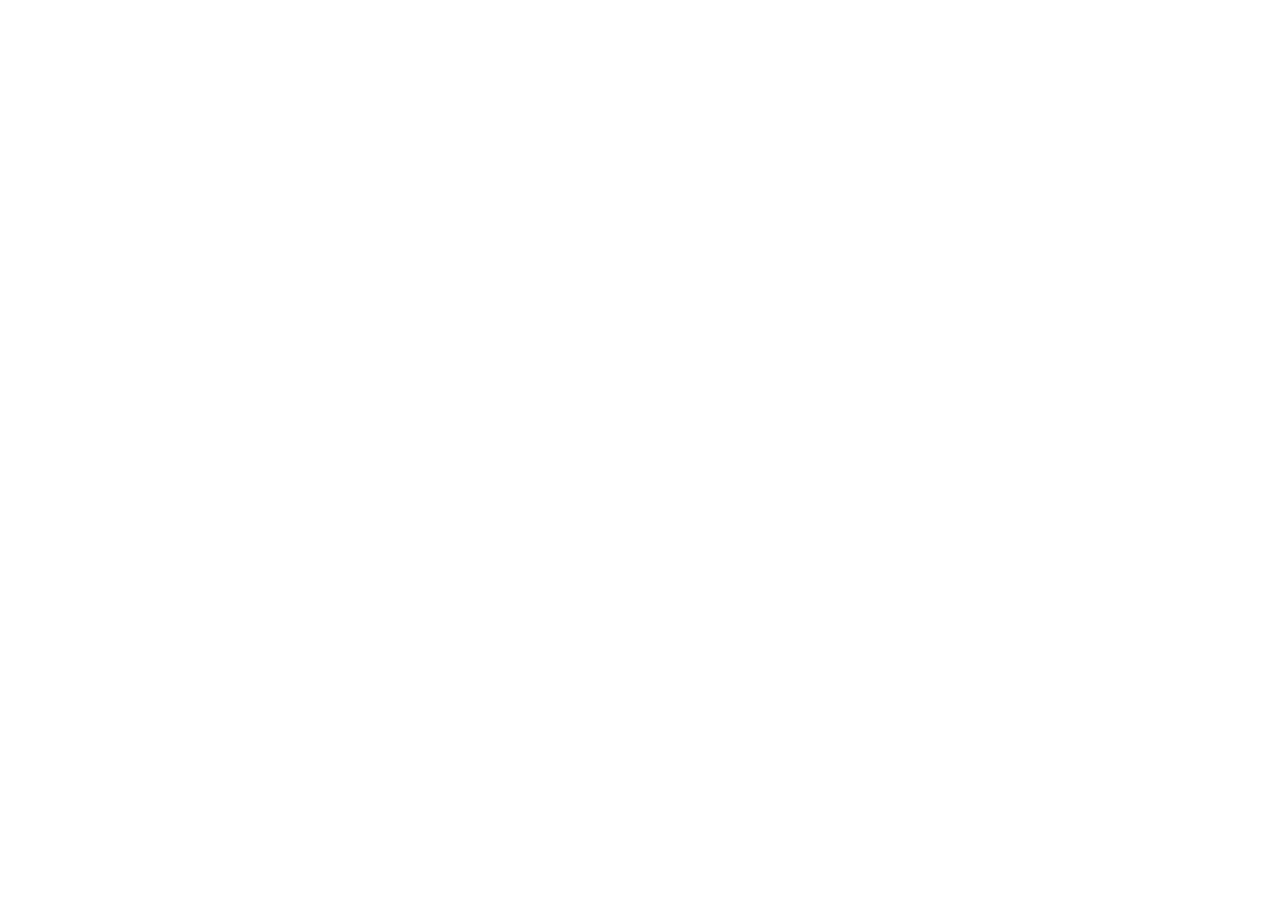
==== index.html @ 2e1418f5 "Update index.html" ====
<!DOCTYPE html>
<html lang="hu">
<head>
    <meta charset="UTF-8">
    <meta name="viewport" content="width=device-width, initial-scale=1.0">
    <title>Faiskola</title>
    <link rel="stylesheet" href="style.css">
    <link rel="icon" type="image/x-icon" href="logo.png"> <!-- Ide kerül majd az icon -->
</head>
<body>
    
</body>
</html>
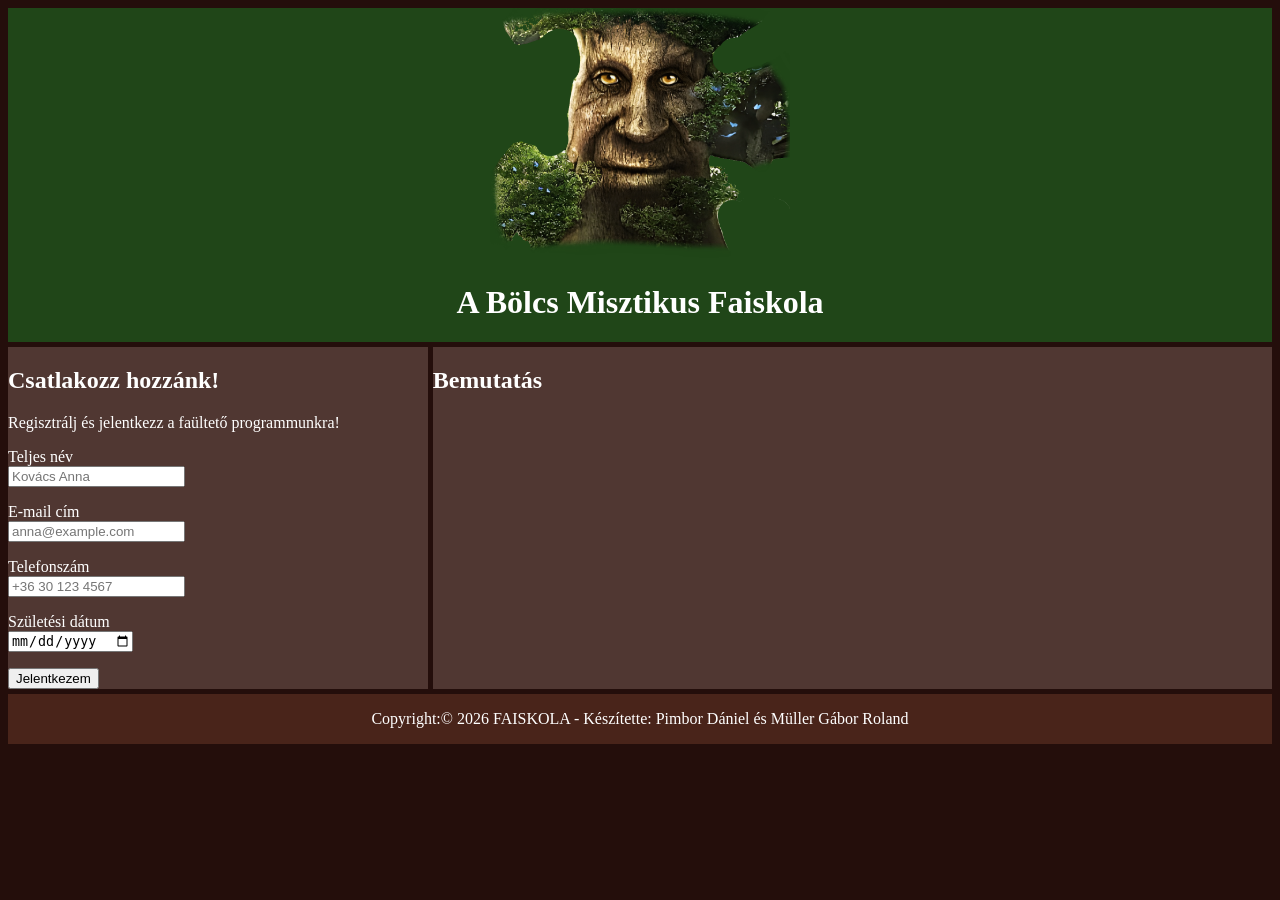
==== commit e4f7c41d: "Jelentkezes alap" ====
--- a/index.html
+++ b/index.html
@@ -1,13 +1,57 @@
 <!DOCTYPE html>
 <html lang="hu">
+
 <head>
     <meta charset="UTF-8">
     <meta name="viewport" content="width=device-width, initial-scale=1.0">
-    <title>Faiskola</title>
-    <link rel="stylesheet" href="style.css">
-    <link rel="icon" type="image/x-icon" href="logo.png"> <!-- Ide kerül majd az icon -->
+    <title>A Bölcs Misztikus Faiskola</title>
+    <link rel="stylesheet" href="css/style.css">
+    <link rel="icon" type="image/x-icon" href="images/logo.png"> <!-- Ide kerül majd az icon -->
 </head>
+
 <body>
-    
+    <div class="grid-layout">
+        <header style="text-align: center;">
+            <img src="images/cim.png" alt="A Bölcs Misztikus Fa" style="max-width: 300px;">
+            <h1>A Bölcs Misztikus Faiskola</h1>
+        </header>
+
+        <aside>
+            <h2>Csatlakozz hozzánk!</h2>
+            <p>Regisztrálj és jelentkezz a faültető programmunkra!</p>
+            <form action="jelentkezes.php" method="post">
+
+                <p>
+                    <label for="nev">Teljes név</label><br>
+                    <input type="text" id="nev" name="nev" placeholder="Kovács Anna" required>
+                </p>
+
+                <p>
+                    <label for="email">E-mail cím</label><br>
+                    <input type="email" id="email" name="email" placeholder="anna@example.com" required>
+                </p>
+
+                <p>
+                    <label for="tel">Telefonszám</label><br>
+                    <input type="tel" id="tel" name="telefon" placeholder="+36 30 123 4567">
+                </p>
+
+                <p>
+                    <label for="szul">Születési dátum</label><br>
+                    <input type="date" id="szul" name="szuletes" required>
+                </p>
+                <button type="submit">Jelentkezem</button>
+            </form>
+        </aside>
+
+        <main>
+            <h2>Bemutatás</h2>
+        </main>
+
+        <footer style="text-align: center;">
+            <p>Copyright:&copy; 2026 FAISKOLA - Készítette: Pimbor Dániel és Müller Gábor Roland</p>
+        </footer>
+    </div>
 </body>
+
 </html>
--- a/css/style.css
+++ b/css/style.css
@@ -0,0 +1,36 @@
+body{
+    background-color: rgb(36, 14, 11);
+    color: white;
+}
+
+/* grid layout*/
+.grid-layout{
+    display: grid;
+    grid-template-columns: 1fr 2fr;
+    grid-template-areas: 
+    "header header"
+    "aside main"
+    "footer footer";
+    gap: 5px;
+}
+
+header{
+    grid-area: header;
+    background-color: rgb(32, 70, 24);
+}
+
+main{
+    grid-area: main;
+    background-color: rgb(80, 55, 50);
+}
+
+
+aside{
+    grid-area: aside;
+    background-color: rgb(80, 55, 50);
+}
+
+footer{
+    grid-area: footer;
+    background-color: rgb(73, 36, 26);
+}
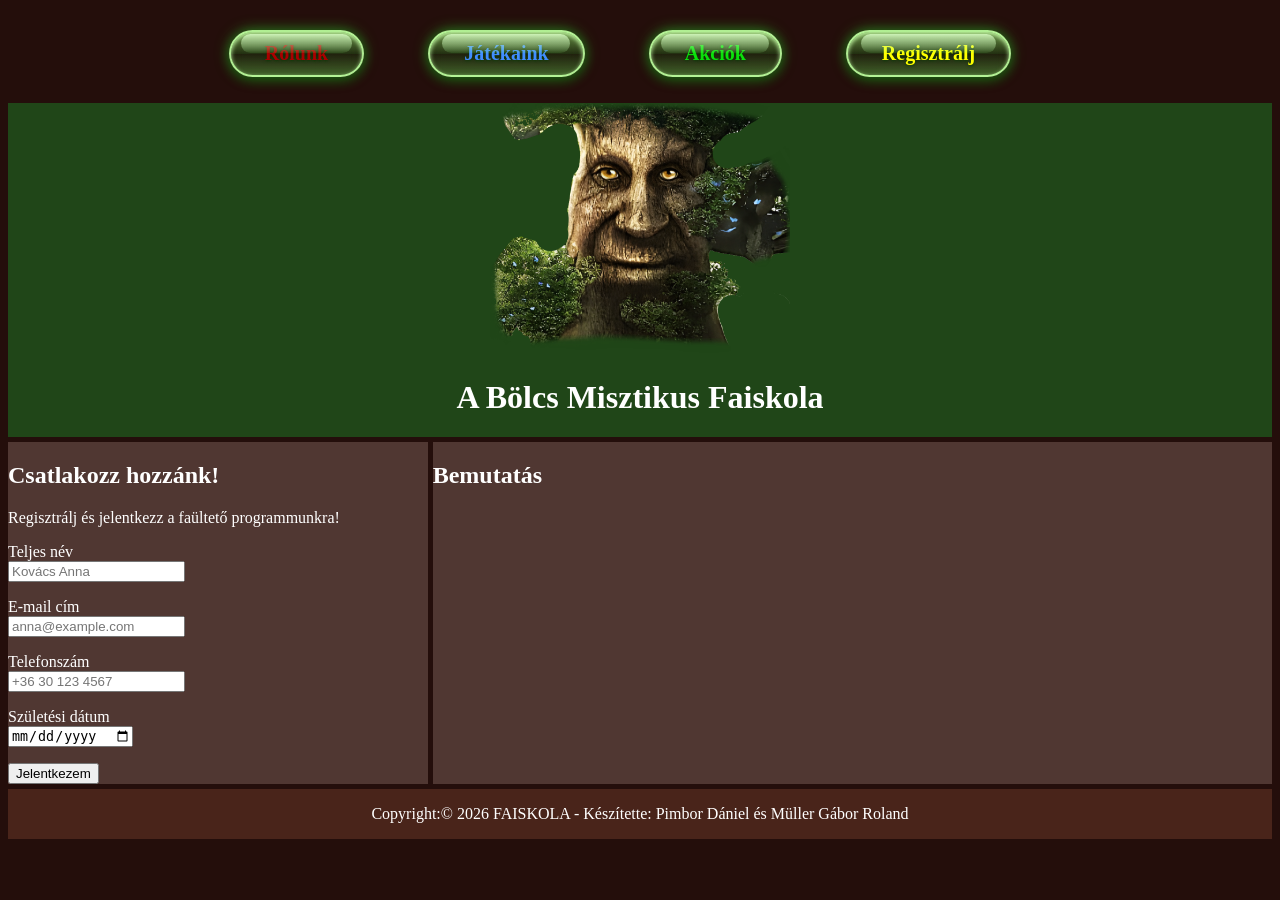
==== commit 288b4e44: "Navigation" ====
--- a/index.html
+++ b/index.html
@@ -10,6 +10,12 @@
 </head>
 
 <body>
+    <div class="pontok">
+        <a href="#rolunk" style="color: rgb(169, 0, 0);" class="fekete-arnyek">Rólunk</a>
+        <a href="#jatekok" style="color: rgb(65, 141, 255);" class="fekete-arnyek">Játékaink</a>
+        <a href="#akciok" style="color: rgb(11, 224, 11);" class="fekete-arnyek">Akciók</a>
+        <a href="#regisztralj" style="color: yellow;" class="fekete-arnyek">Regisztrálj</a>
+    </div>
     <div class="grid-layout">
         <header style="text-align: center;">
             <img src="images/cim.png" alt="A Bölcs Misztikus Fa" style="max-width: 300px;">
--- a/css/style.css
+++ b/css/style.css
@@ -33,4 +33,64 @@
 footer{
     grid-area: footer;
     background-color: rgb(73, 36, 26);
-}+}
+
+/*pontok*/
+.pontok {
+    padding: 12px 20px;
+    text-align: center;
+}
+
+.pontok a {
+    color: rgb(228, 255, 211);
+    background: linear-gradient(to bottom,
+            rgba(160, 255, 120, 0.55),
+            rgba(40, 255, 60, 0.15) 50%,
+            rgba(0, 200, 40, 0.1) 51%,
+            rgba(120, 255, 100, 0.35));
+
+    text-decoration: none;
+    font-size: 20px;
+    font-weight: bold;
+
+    border: 2px solid rgba(190, 255, 160, 0.9);
+    border-radius: 999px;
+
+    display: inline-block;
+    padding: 10px 34px;
+    margin: 10px 50px 10px 10px;
+
+    transition: transform 0.2s ease-in-out, box-shadow 0.2s ease-in-out;
+    text-shadow: 0 1px 3px rgba(0, 60, 0, 0.8);
+
+    position: relative;
+    overflow: hidden;
+    backdrop-filter: blur(8px);
+    -webkit-backdrop-filter: blur(8px);
+    box-shadow:
+        inset 0 2px 4px rgba(200, 255, 170, 0.9),
+        0 4px 12px rgba(0, 80, 0, 0.4),
+        0 0 14px rgba(60, 255, 60, 0.5);
+}
+
+.pontok a::before {
+    content: "";
+    position: absolute;
+    top: 2px;
+    left: 8%;
+    width: 84%;
+    height: 45%;
+    border-radius: 999px;
+    background: linear-gradient(to bottom,
+            rgba(220, 255, 200, 0.8),
+            rgba(120, 255, 100, 0.1));
+    pointer-events: none;
+}
+
+.pontok a:hover {
+    transform: scale(1.2);
+    box-shadow:
+        inset 0 2px 4px rgba(210, 255, 180, 1),
+        0 6px 18px rgba(0, 80, 0, 0.4),
+        0 0 24px rgba(80, 255, 80, 0.8);
+}
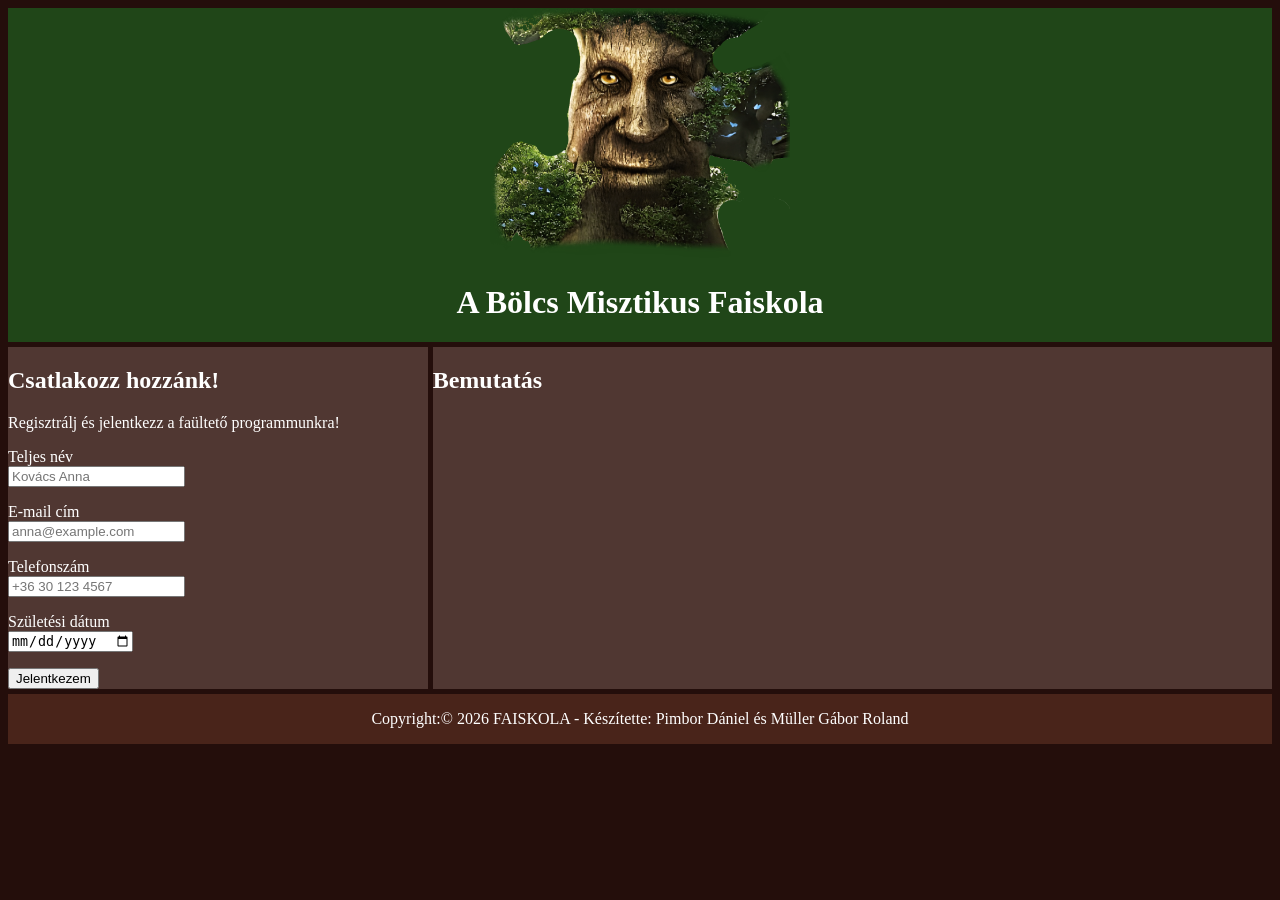
==== commit 8a9e3ef8: "bug" ====
--- a/index.html
+++ b/index.html
@@ -10,12 +10,6 @@
 </head>
 
 <body>
-    <div class="pontok">
-        <a href="#rolunk" style="color: rgb(169, 0, 0);" class="fekete-arnyek">Rólunk</a>
-        <a href="#jatekok" style="color: rgb(65, 141, 255);" class="fekete-arnyek">Játékaink</a>
-        <a href="#akciok" style="color: rgb(11, 224, 11);" class="fekete-arnyek">Akciók</a>
-        <a href="#regisztralj" style="color: yellow;" class="fekete-arnyek">Regisztrálj</a>
-    </div>
     <div class="grid-layout">
         <header style="text-align: center;">
             <img src="images/cim.png" alt="A Bölcs Misztikus Fa" style="max-width: 300px;">
--- a/css/style.css
+++ b/css/style.css
@@ -34,63 +34,3 @@
     grid-area: footer;
     background-color: rgb(73, 36, 26);
 }
-
-/*pontok*/
-.pontok {
-    padding: 12px 20px;
-    text-align: center;
-}
-
-.pontok a {
-    color: rgb(228, 255, 211);
-    background: linear-gradient(to bottom,
-            rgba(160, 255, 120, 0.55),
-            rgba(40, 255, 60, 0.15) 50%,
-            rgba(0, 200, 40, 0.1) 51%,
-            rgba(120, 255, 100, 0.35));
-
-    text-decoration: none;
-    font-size: 20px;
-    font-weight: bold;
-
-    border: 2px solid rgba(190, 255, 160, 0.9);
-    border-radius: 999px;
-
-    display: inline-block;
-    padding: 10px 34px;
-    margin: 10px 50px 10px 10px;
-
-    transition: transform 0.2s ease-in-out, box-shadow 0.2s ease-in-out;
-    text-shadow: 0 1px 3px rgba(0, 60, 0, 0.8);
-
-    position: relative;
-    overflow: hidden;
-    backdrop-filter: blur(8px);
-    -webkit-backdrop-filter: blur(8px);
-    box-shadow:
-        inset 0 2px 4px rgba(200, 255, 170, 0.9),
-        0 4px 12px rgba(0, 80, 0, 0.4),
-        0 0 14px rgba(60, 255, 60, 0.5);
-}
-
-.pontok a::before {
-    content: "";
-    position: absolute;
-    top: 2px;
-    left: 8%;
-    width: 84%;
-    height: 45%;
-    border-radius: 999px;
-    background: linear-gradient(to bottom,
-            rgba(220, 255, 200, 0.8),
-            rgba(120, 255, 100, 0.1));
-    pointer-events: none;
-}
-
-.pontok a:hover {
-    transform: scale(1.2);
-    box-shadow:
-        inset 0 2px 4px rgba(210, 255, 180, 1),
-        0 6px 18px rgba(0, 80, 0, 0.4),
-        0 0 24px rgba(80, 255, 80, 0.8);
-}
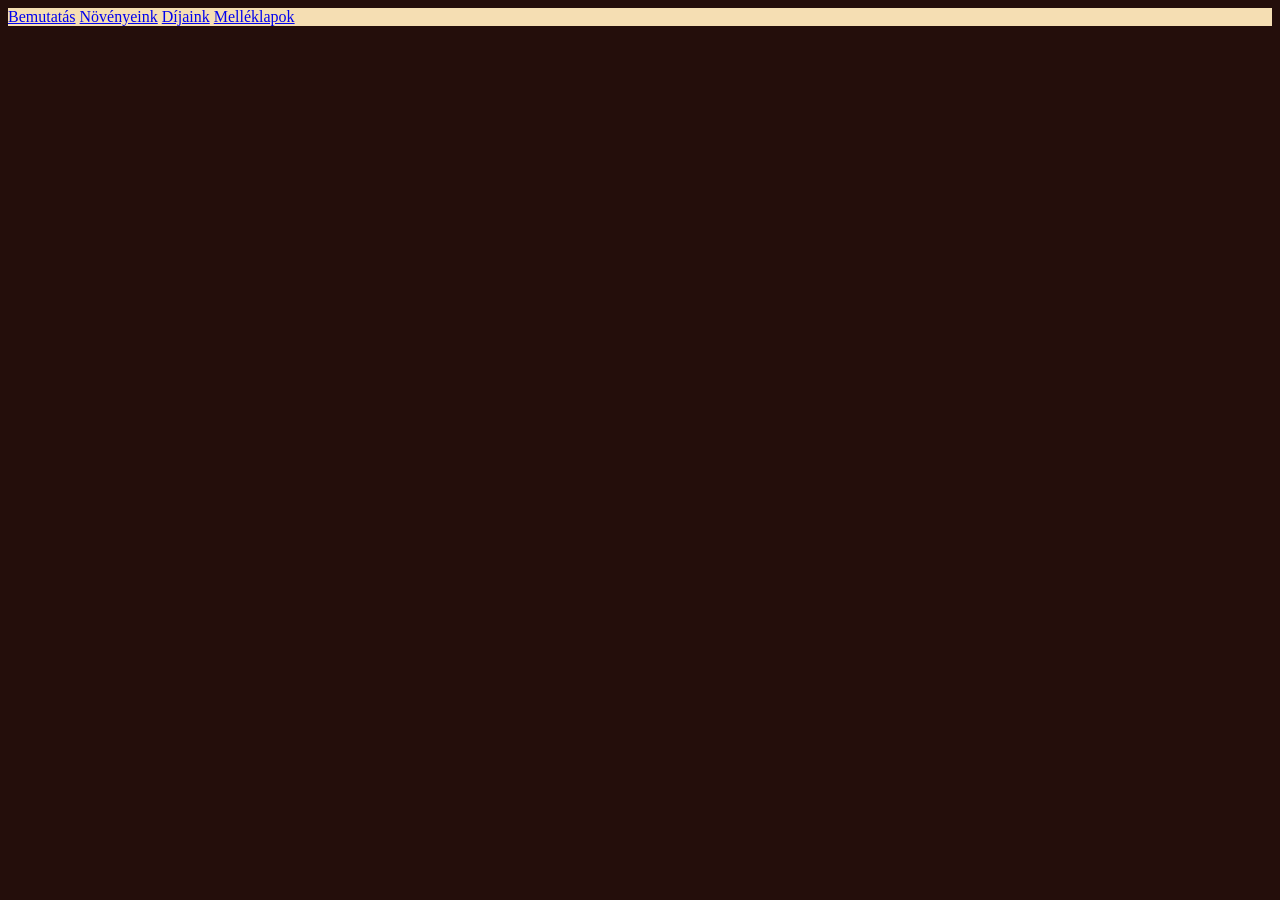
==== commit b22f27f4: "css upgrade es navigacio" ====
--- a/index.html
+++ b/index.html
@@ -10,47 +10,35 @@
 </head>
 
 <body>
-    <div class="grid-layout">
-        <header style="text-align: center;">
-            <img src="images/cim.png" alt="A Bölcs Misztikus Fa" style="max-width: 300px;">
-            <h1>A Bölcs Misztikus Faiskola</h1>
-        </header>
+    <div class = "navigacio">
+        <a href="#bemutatas">Bemutatás</a>
+        <a href="#novenyeink">Növényeink</a>
+        <a href="#dijaink">Díjaink</a>
+        <a href="#melleklapok">Melléklapok</a>
+    </div>
+    
+    <div class="header">
 
-        <aside>
-            <h2>Csatlakozz hozzánk!</h2>
-            <p>Regisztrálj és jelentkezz a faültető programmunkra!</p>
-            <form action="jelentkezes.php" method="post">
+    </div>
+    
+    <div class = "nagy-kep">
 
-                <p>
-                    <label for="nev">Teljes név</label><br>
-                    <input type="text" id="nev" name="nev" placeholder="Kovács Anna" required>
-                </p>
+    </div>
 
-                <p>
-                    <label for="email">E-mail cím</label><br>
-                    <input type="email" id="email" name="email" placeholder="anna@example.com" required>
-                </p>
+    <div class="bemutatas">
 
-                <p>
-                    <label for="tel">Telefonszám</label><br>
-                    <input type="tel" id="tel" name="telefon" placeholder="+36 30 123 4567">
-                </p>
+    </div>
 
-                <p>
-                    <label for="szul">Születési dátum</label><br>
-                    <input type="date" id="szul" name="szuletes" required>
-                </p>
-                <button type="submit">Jelentkezem</button>
-            </form>
-        </aside>
+    <div class="novenyeink">
 
-        <main>
-            <h2>Bemutatás</h2>
-        </main>
+    </div>
 
-        <footer style="text-align: center;">
-            <p>Copyright:&copy; 2026 FAISKOLA - Készítette: Pimbor Dániel és Müller Gábor Roland</p>
-        </footer>
+    <div class="dijaink">
+
+    </div>
+
+    <div class="melleklapok">
+
     </div>
 </body>
 
--- a/css/style.css
+++ b/css/style.css
@@ -3,34 +3,7 @@
     color: white;
 }
 
-/* grid layout*/
-.grid-layout{
-    display: grid;
-    grid-template-columns: 1fr 2fr;
-    grid-template-areas: 
-    "header header"
-    "aside main"
-    "footer footer";
-    gap: 5px;
+.navigacio{
+    background-color: wheat;
+    font-size: ;
 }
-
-header{
-    grid-area: header;
-    background-color: rgb(32, 70, 24);
-}
-
-main{
-    grid-area: main;
-    background-color: rgb(80, 55, 50);
-}
-
-
-aside{
-    grid-area: aside;
-    background-color: rgb(80, 55, 50);
-}
-
-footer{
-    grid-area: footer;
-    background-color: rgb(73, 36, 26);
-}
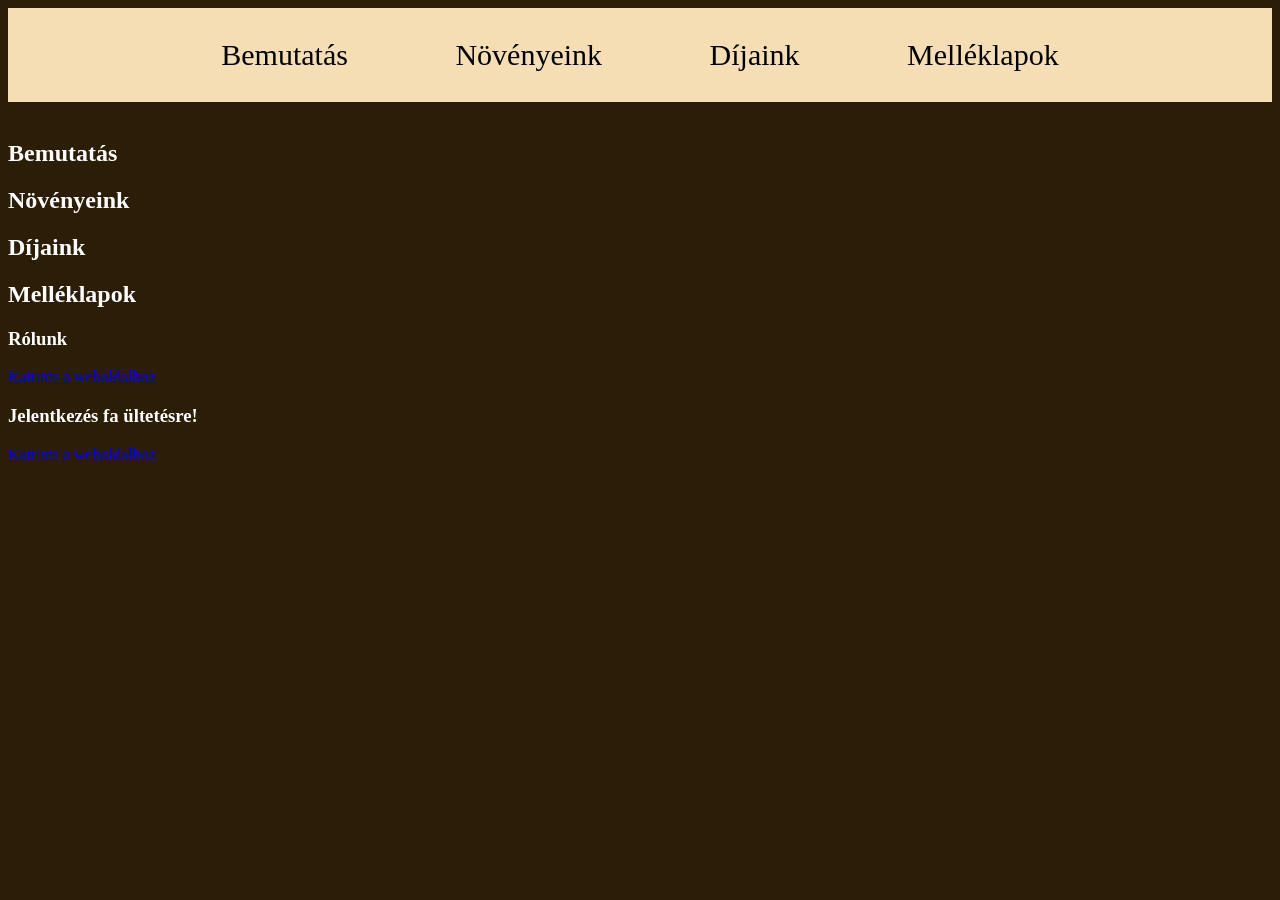
==== commit 2975fd22: "index.htmkl tovabbfejlesztes" ====
--- a/index.html
+++ b/index.html
@@ -16,30 +16,32 @@
         <a href="#dijaink">Díjaink</a>
         <a href="#melleklapok">Melléklapok</a>
     </div>
-    
-    <div class="header">
-
-    </div>
-    
+  
     <div class = "nagy-kep">
-
+        <img src="" alt="">
     </div>
 
-    <div class="bemutatas">
-
+    <div id="bemutatas">
+        <h2>Bemutatás</h2>
     </div>
 
-    <div class="novenyeink">
-
+    <div id="novenyeink">
+        <h2>Növényeink</h2>
     </div>
 
-    <div class="dijaink">
-
+    <div id="dijaink">
+        <h2>Díjaink</h2>
     </div>
 
-    <div class="melleklapok">
+    <div id="melleklapok">
+        <h2>Melléklapok</h2>
+        <h3>Rólunk</h3>
+        <a href="rolunk.html">Kattints a weboldalhoz</a>
+        <h3>Jelentkezés fa ültetésre!</h3>
+        <a href="urlap.html">Kattints a weboldalhoz</a>
+    </div>
 
-    </div>
+    <footer></footer>
 </body>
 
 </html>
--- a/css/style.css
+++ b/css/style.css
@@ -1,9 +1,17 @@
 body{
-    background-color: rgb(36, 14, 11);
+    background-color: rgb(44, 30, 6);
     color: white;
 }
 
 .navigacio{
     background-color: wheat;
-    font-size: ;
+    font-size: 30px;
+    text-align: center;
+    padding: 30px;
 }
+
+.navigacio a{
+    padding: 50px;
+    text-decoration: none;
+    color: black;
+}
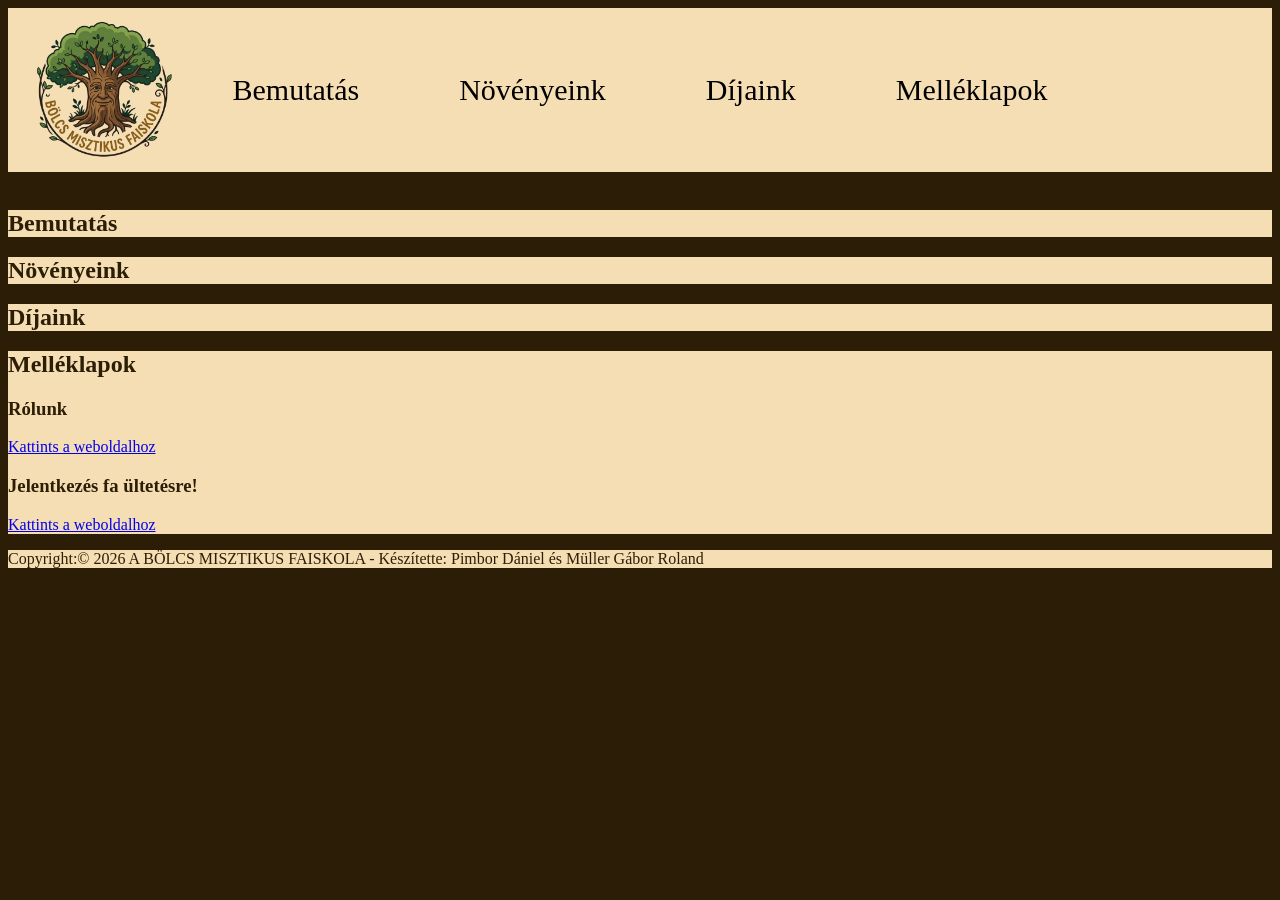
==== commit ef746b10: "pontok" ====
--- a/index.html
+++ b/index.html
@@ -10,19 +10,21 @@
 </head>
 
 <body>
-    <div class = "navigacio">
+    <div class="navigacio">
+        <img class="logo" src="images/logoooo.png" alt="Logó">
         <a href="#bemutatas">Bemutatás</a>
         <a href="#novenyeink">Növényeink</a>
         <a href="#dijaink">Díjaink</a>
         <a href="#melleklapok">Melléklapok</a>
     </div>
-  
-    <div class = "nagy-kep">
+
+    <div class="nagy-kep">
         <img src="" alt="">
     </div>
 
     <div id="bemutatas">
         <h2>Bemutatás</h2>
+        <p></p>
     </div>
 
     <div id="novenyeink">
@@ -36,12 +38,14 @@
     <div id="melleklapok">
         <h2>Melléklapok</h2>
         <h3>Rólunk</h3>
-        <a href="rolunk.html">Kattints a weboldalhoz</a>
+        <a href="rolunk.html" target="_blank">Kattints a weboldalhoz</a>
         <h3>Jelentkezés fa ültetésre!</h3>
-        <a href="urlap.html">Kattints a weboldalhoz</a>
+        <a href="urlap.html" target="_blank">Kattints a weboldalhoz</a>
     </div>
 
-    <footer></footer>
+    <footer>
+        <p>Copyright:&copy; 2026 A BÖLCS MISZTIKUS FAISKOLA - Készítette: Pimbor Dániel és Müller Gábor Roland</p>
+    </footer>
 </body>
 
 </html>
--- a/css/style.css
+++ b/css/style.css
@@ -1,17 +1,60 @@
 body{
     background-color: rgb(44, 30, 6);
-    color: white;
+    color: rgb(44, 30, 6);
+}
+
+::selection {
+    background-color: rgb(44, 30, 6);
+    color: rgb(255, 244, 223);
 }
 
 .navigacio{
     background-color: wheat;
     font-size: 30px;
     text-align: center;
-    padding: 30px;
+    padding: 15px;
+    position: relative;
+    display: flex;
+    align-items: center;
+    justify-content: center;
 }
 
 .navigacio a{
     padding: 50px;
     text-decoration: none;
     color: black;
+    transition: 0.3s;
+}
+
+
+.navigacio a:hover {
+    color: rgb(121, 88, 37);
+    transform: scale(1.1);
+}
+
+.navigacio img{
+    width: 150px;
+    height: auto;
+    position: absolute;
+    left: 20px;
+}
+
+#bemutatas{
+    background-color: wheat;
+}
+
+#novenyeink{
+    background-color: wheat;
+}
+
+#dijaink{
+    background-color: wheat;
+}
+
+#melleklapok{
+    background-color: wheat;
+}
+
+footer{
+    background-color: wheat;
 }
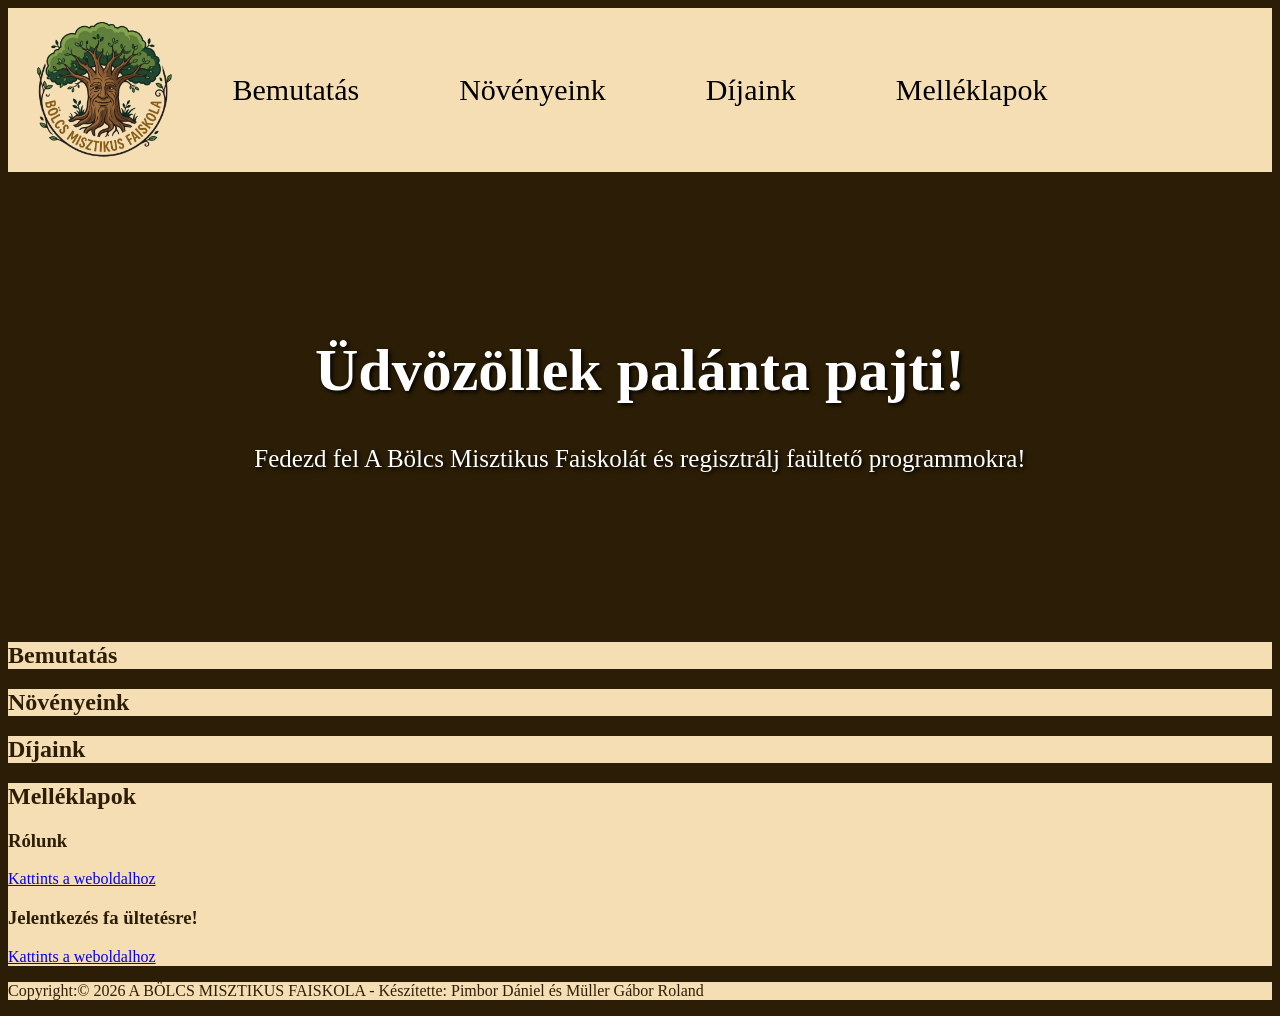
==== commit 169086af: "videó background" ====
--- a/index.html
+++ b/index.html
@@ -18,8 +18,12 @@
         <a href="#melleklapok">Melléklapok</a>
     </div>
 
-    <div class="nagy-kep">
-        <img src="" alt="">
+    <div class="videoszoveg">
+        <h1>Üdvözöllek palánta pajti!</h1>
+        <p style="margin-top: 0px; font-size: 25px;">Fedezd fel A Bölcs Misztikus Faiskolát és regisztrálj faültető programmokra!</p>
+        <video class="video-bg" autoplay muted loop>
+            <source src="video/banner.mp4" type="video/mp4">
+        </video>
     </div>
 
     <div id="bemutatas">
--- a/css/style.css
+++ b/css/style.css
@@ -6,6 +6,29 @@
 ::selection {
     background-color: rgb(44, 30, 6);
     color: rgb(255, 244, 223);
+}
+
+.videoszoveg{
+    font-size: 30px;
+    color: white;
+    text-shadow: 2px 2px 4px black;
+    flex-direction: column;
+    overflow: hidden;
+    position: relative;
+    display: flex;
+    justify-content: center;
+    align-items: center;
+    text-align: center;
+    height: 50vh;          /* ide jön a kívánt magasság */
+}
+
+.video-bg{
+    position: absolute;
+    z-index: -1;
+    width: 100%;
+    height: 100%;
+    object-fit: cover;
+    object-position: center;   /* a függőleges középre igazítás: fent és lent egyformán vág */
 }
 
 .navigacio{
